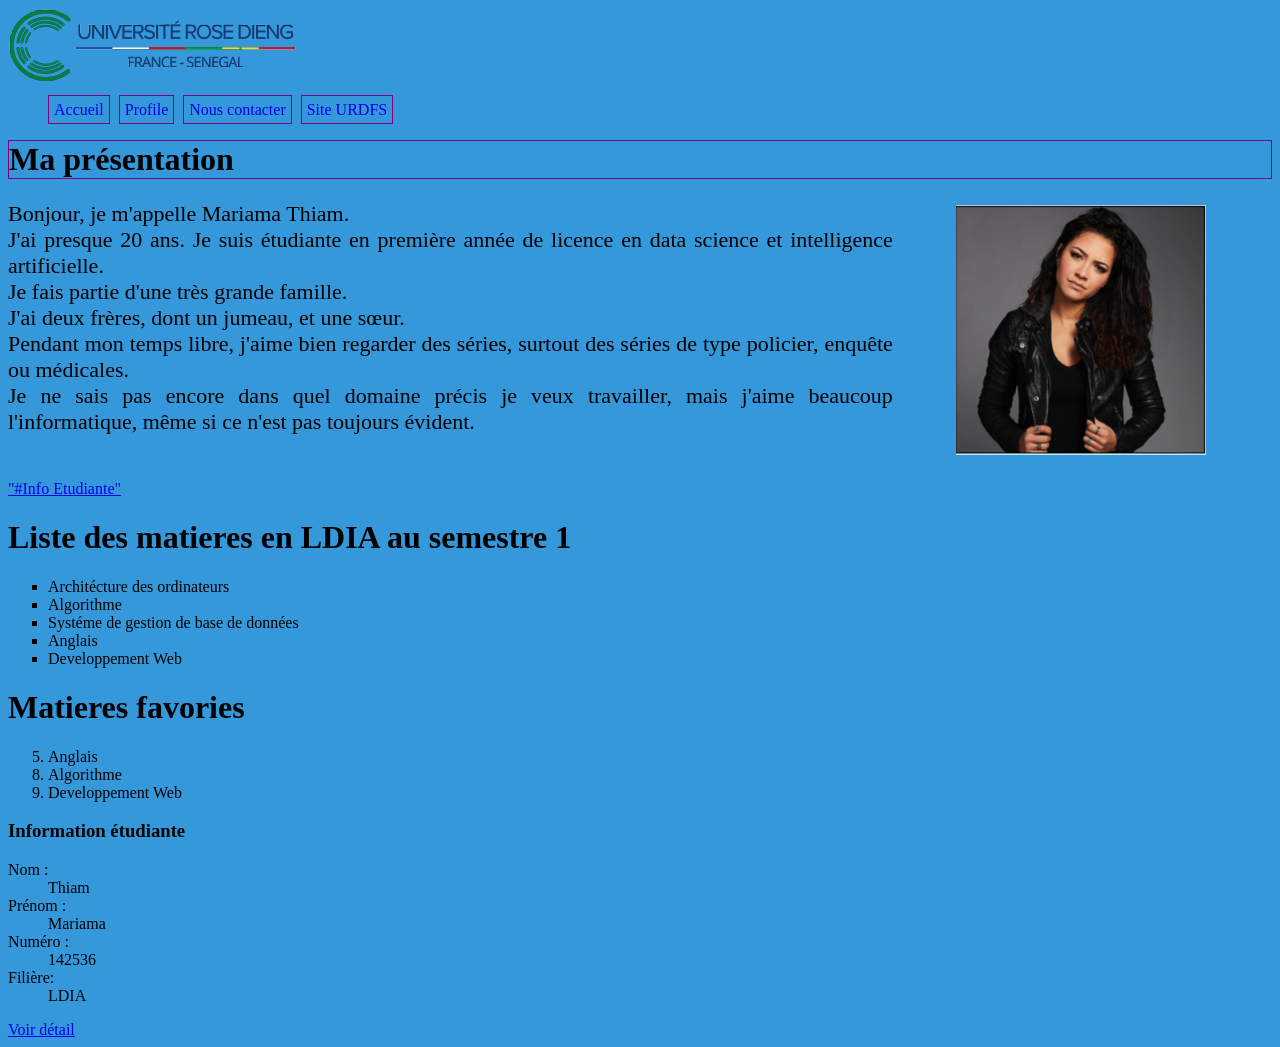
==== index.html @ 73dcd8d2 "Add files via upload" ====
<!DOCTYPE html>
<html lang="en">
<head>
    
    <meta charset="UTF-8">
    <meta name="viewport" content="width=device-width, initial-scale=1.0">
    <title>
        <h1>Ma présentation</h1>
    </title>
    <link rel="stylesheet" href="CSS/style.css">
</head>

<body>
    <header>
        <img src="logo_URDFS.png" alt="">
    </header>
    <!--<nav> sert à créer une “liste” de liens pour aller vers d’autres pages ou sections du site.-->
    <nav>
        <ul>
            <li><a href="index.html">Accueil</a></li>
            <li><a href="profile.html" class="">Profile</a></li>
            <li><a href="contact.html">Nous contacter</a></li>
            <li><a target="_blank" title="Lien vers le site de l'Université Rose Dieng" href="https://www.urdfs.sn">Site URDFS</a></li>
        </ul>
    </nav>
    <!--L'attribut target permet d'ouvrir un liens de votre page dans un autre onglet-->
    <!--L'attribut title permet d'afficher une description quand tu mets le curseur sur le lien -->
        <h1 class="titredepage">Ma présentation</h1>
        <div id="bloc1">
            <p id="presentation">Bonjour, je m'appelle Mariama Thiam.<br> J'ai presque 20 ans. 
                Je suis étudiante en première année de licence en data science et intelligence artificielle.<br>
                Je fais partie d'une très grande famille.<br>
                J'ai deux frères, dont un jumeau, et une sœur.<br>
                Pendant mon temps libre, j'aime bien regarder des séries, surtout des séries de type policier, enquête ou médicales.<br>
                Je ne sais pas encore dans quel domaine précis je veux travailler, mais j'aime beaucoup l'informatique, même si ce n'est pas toujours évident.
            </p>
            <img id="profile" src="profile.png" alt="photo de profile">
        </div>
    <a href="#InfosEtudiante">"#Info Etudiante"</a>
    <!--ul = “Unordered List”, permet de créer une liste sans ordre précis-->
    <h1>Liste des matieres en LDIA au semestre 1 </h1>
    <ul type ="square">    
        <li>Architécture des ordinateurs</li>
        <li>Algorithme</li>
        <li>Systéme de gestion de base de données</li>
        <li>Anglais</li>
        <li>Developpement Web</li>
    </ul>
<!--ol = “Ordered List”, permet de créer une liste ordonnée-->
<!--<ol type ="1"> par défaut permet de demarer la liste
<ol type ="1" start ="5">start permet de dire là cela commence mais cela ne marche qu'avec les chiffres
<li value = "8">Algorithme</li> le value permet de dire exactement le numero qu'on veut mettre
-->
<h1>Matieres favories </h1>
<ol type ="1" start ="5"> 
    <li>Anglais</li>
    <li value = "8">Algorithme</li>
    <li>Developpement Web</li>
</ol>
<!--dl signifie Definition List
 C’est le conteneur qui contient toute la liste de définitions.-->
<!--<dt> signifie Definition Term
 C’est le terme ou le mot à définir.-->
<!--<dd> signifie Definition Description
 C’est la définition ou la description ou la donnée rék du terme-->
<h3 id="InfosEtudiante">Information étudiante</h3>
<dl>
    <dt>Nom : </dt><dd>Thiam </dd>
    <dt>Prénom : </dt><dd>Mariama </dd>
    <dt>Numéro : </dt><dd>142536 </dd>
    <dt>Filière: </dt><dd>LDIA </dd>
</dl>
<!--<a> signifie anchor (ancre en anglais)
Elle sert à rediriger l’utilisateur vers une autre page ou une section de la même page.-->
<a href="profile.html">Voir détail</a>
</body>
</html>
---- CSS/style.css ----
li a{
    text-decoration: none;
}
nav ul li{
    display: inline;
    border: 1px solid purple;
    padding: 5px;
    margin-right:5px ;
}
#presentation{
    text-align: justify;
    width: 70%;
    margin-right: 5%;
    font-size: 22px;
}
#bloc1{
    display: flex;
    /*border: 1px solid purple;*/
}
#profile{
    width: 250px; /* width gére la largeur*/
    height: 250px;  /* height gére la largeur*/
    margin-top: 2%;
    margin-bottom: 2%;
}
.titredepage{
    border: 1px solid purple;
    margin-bottom: 0%;
}
body{
    background-color: #3498db;
}
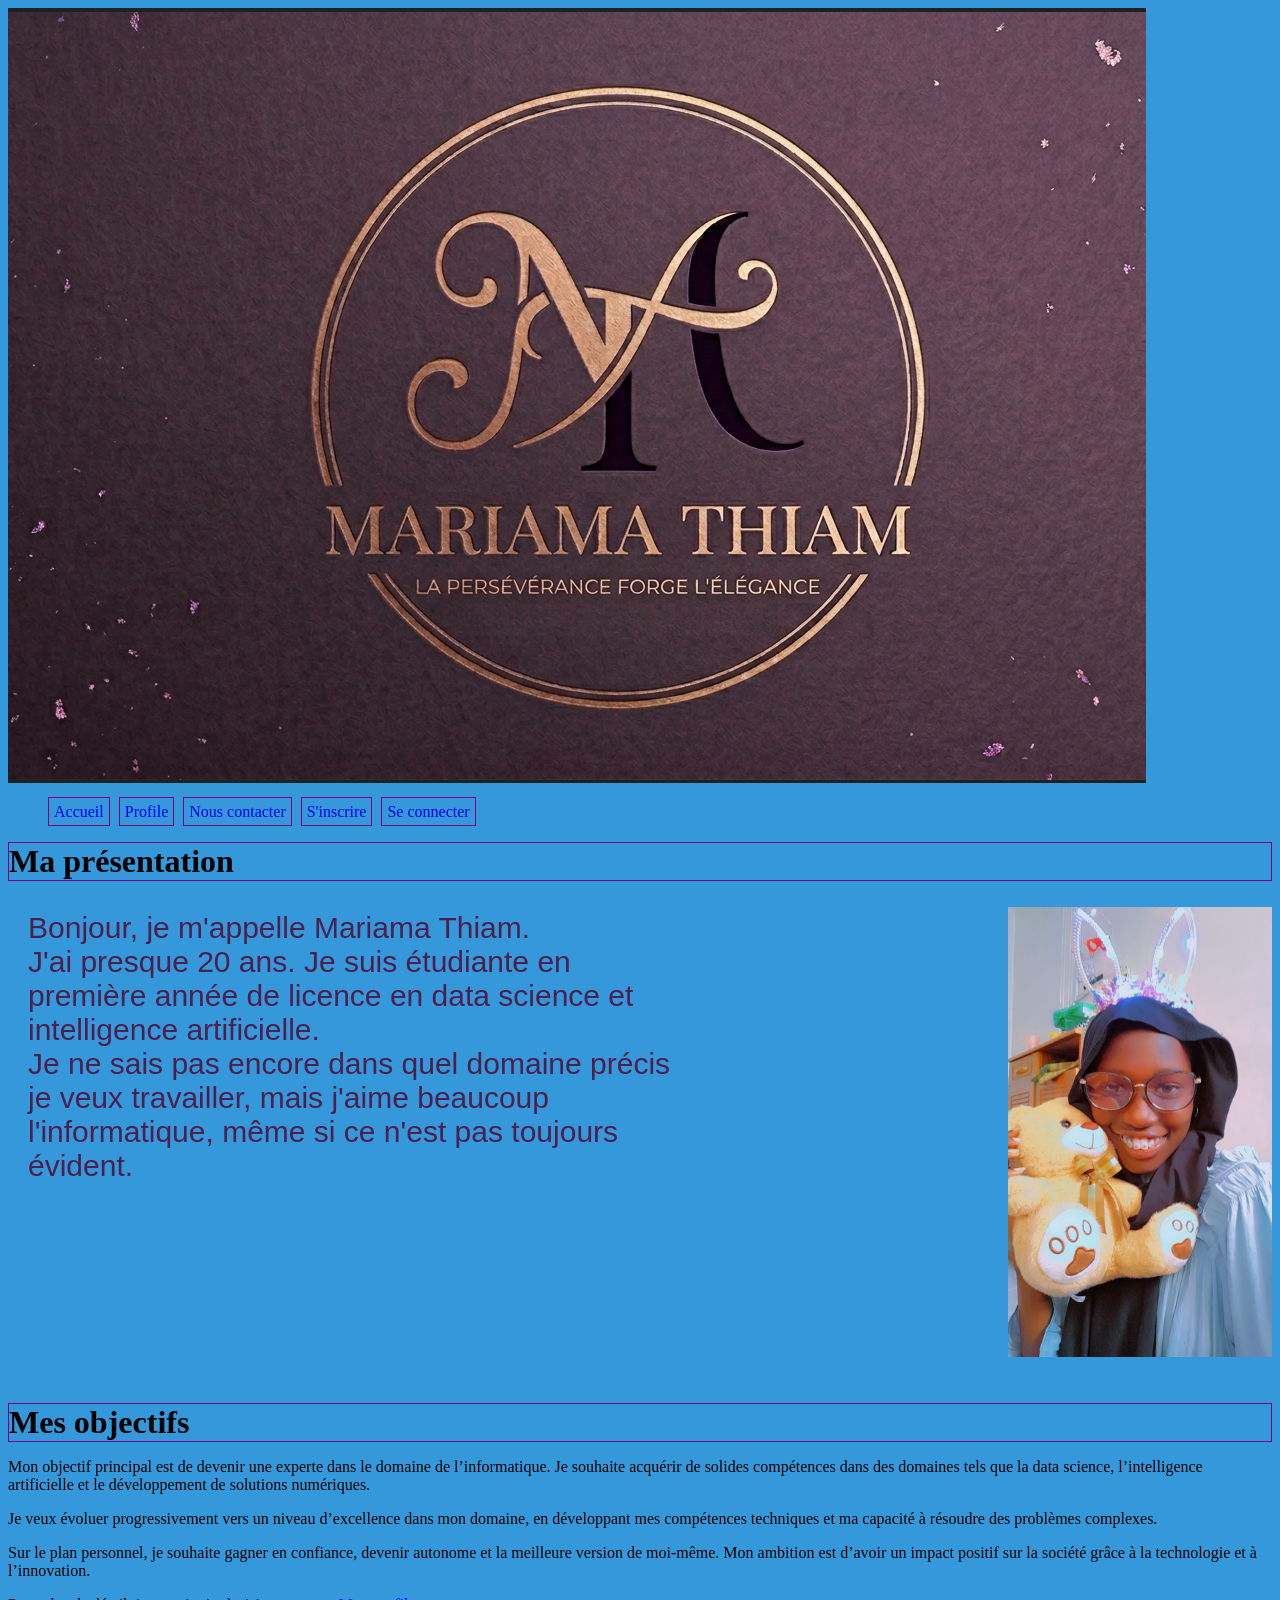
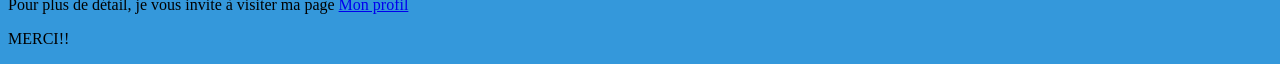
==== commit 93de2882: "modification du style et contenu" ====
--- a/index.html
+++ b/index.html
@@ -5,73 +5,70 @@
     <meta charset="UTF-8">
     <meta name="viewport" content="width=device-width, initial-scale=1.0">
     <title>
-        <h1>Ma présentation</h1>
+        Mon site personnel
     </title>
     <link rel="stylesheet" href="CSS/style.css">
 </head>
 
 <body>
     <header>
-        <img src="logo_URDFS.png" alt="">
+        <img id="logo" src="Mon logo.png" alt="" >
+        <div class="button"><span></span></div>
+         <nav>
+            <ul class="menu">
+                <li><a href="index.html">Accueil</a></li>
+                <li><a href="profile.html" class="">Profile</a></li>
+                <li><a href="contact.html">Nous contacter</a></li>
+                <li><a href="inscription.html">S'inscrire</a></li>
+                <li><a href="connexion.html">Se connecter</a></li>
+            </ul>
+        </nav>
     </header>
-    <!--<nav> sert à créer une “liste” de liens pour aller vers d’autres pages ou sections du site.-->
-    <nav>
-        <ul>
-            <li><a href="index.html">Accueil</a></li>
-            <li><a href="profile.html" class="">Profile</a></li>
-            <li><a href="contact.html">Nous contacter</a></li>
-            <li><a target="_blank" title="Lien vers le site de l'Université Rose Dieng" href="https://www.urdfs.sn">Site URDFS</a></li>
-        </ul>
-    </nav>
-    <!--L'attribut target permet d'ouvrir un liens de votre page dans un autre onglet-->
-    <!--L'attribut title permet d'afficher une description quand tu mets le curseur sur le lien -->
-        <h1 class="titredepage">Ma présentation</h1>
+    <script>
+        var button = document.querySelector('.button')
+        var menu = document.querySelector('.menu')
+
+        button.onclick = function(){
+            button.classList.toggle('active');
+            menu.classList.toggle('active');
+        }
+    </script>
+
+
+
+    <h1 class="titredepage">Ma présentation</h1>
+
         <div id="bloc1">
             <p id="presentation">Bonjour, je m'appelle Mariama Thiam.<br> J'ai presque 20 ans. 
                 Je suis étudiante en première année de licence en data science et intelligence artificielle.<br>
-                Je fais partie d'une très grande famille.<br>
-                J'ai deux frères, dont un jumeau, et une sœur.<br>
-                Pendant mon temps libre, j'aime bien regarder des séries, surtout des séries de type policier, enquête ou médicales.<br>
                 Je ne sais pas encore dans quel domaine précis je veux travailler, mais j'aime beaucoup l'informatique, même si ce n'est pas toujours évident.
             </p>
-            <img id="profile" src="profile.png" alt="photo de profile">
+            <img id="profile" src="ma photo de profile.jpeg" alt="ma photo de profile">
         </div>
-    <a href="#InfosEtudiante">"#Info Etudiante"</a>
-    <!--ul = “Unordered List”, permet de créer une liste sans ordre précis-->
-    <h1>Liste des matieres en LDIA au semestre 1 </h1>
-    <ul type ="square">    
-        <li>Architécture des ordinateurs</li>
-        <li>Algorithme</li>
-        <li>Systéme de gestion de base de données</li>
-        <li>Anglais</li>
-        <li>Developpement Web</li>
-    </ul>
-<!--ol = “Ordered List”, permet de créer une liste ordonnée-->
-<!--<ol type ="1"> par défaut permet de demarer la liste
-<ol type ="1" start ="5">start permet de dire là cela commence mais cela ne marche qu'avec les chiffres
-<li value = "8">Algorithme</li> le value permet de dire exactement le numero qu'on veut mettre
--->
-<h1>Matieres favories </h1>
-<ol type ="1" start ="5"> 
-    <li>Anglais</li>
-    <li value = "8">Algorithme</li>
-    <li>Developpement Web</li>
-</ol>
-<!--dl signifie Definition List
- C’est le conteneur qui contient toute la liste de définitions.-->
-<!--<dt> signifie Definition Term
- C’est le terme ou le mot à définir.-->
-<!--<dd> signifie Definition Description
- C’est la définition ou la description ou la donnée rék du terme-->
-<h3 id="InfosEtudiante">Information étudiante</h3>
-<dl>
-    <dt>Nom : </dt><dd>Thiam </dd>
-    <dt>Prénom : </dt><dd>Mariama </dd>
-    <dt>Numéro : </dt><dd>142536 </dd>
-    <dt>Filière: </dt><dd>LDIA </dd>
-</dl>
-<!--<a> signifie anchor (ancre en anglais)
-Elle sert à rediriger l’utilisateur vers une autre page ou une section de la même page.-->
-<a href="profile.html">Voir détail</a>
+
+        <h1 class="titredepage">Mes objectifs</h1>
+        
+        <section id="objectifs">
+
+            <p>
+                Mon objectif principal est de devenir une experte dans le domaine de l’informatique. 
+                Je souhaite acquérir de solides compétences dans des domaines tels que la data science, l’intelligence artificielle et le développement de solutions numériques.
+            </p>
+
+            <p>
+                Je veux évoluer progressivement vers un niveau d’excellence dans mon domaine, en développant mes compétences techniques et ma capacité à résoudre des problèmes complexes.
+            </p>
+
+            <p>
+                Sur le plan personnel, je souhaite gagner en confiance, devenir autonome et la meilleure version de moi-même.
+                Mon ambition est d’avoir un impact positif sur la société grâce à la technologie et à l’innovation.
+            </p>
+        </section>
+        <p>
+            Pour plus de détail, je vous invite à visiter ma page <a href="profile.html">Mon profil</a>
+        </p>
+        <p>
+            MERCI!!
+        </p>
 </body>
 </html>
--- a/CSS/style.css
+++ b/CSS/style.css
@@ -13,7 +13,156 @@
     margin-right: 5%;
     font-size: 22px;
 }
-#bloc1{
+#bloc1{header{
+    font-family: system-ui, -apple-system, BlinkMacSystemFont, 'Segoe UI', Roboto, Oxygen, Ubuntu, Cantarell, 'Open Sans', 'Helvetica Neue', sans-serif;
+    font-size: 25px;
+    display: flex;
+    justify-content: space-between;
+    align-items: center;
+    padding: 20px 15%;
+    box-shadow: rgba(0,0,0,0.1) 0 0 25px;
+    background-color: rgba(212, 175, 55, 0.25);
+
+}
+
+#logo{
+    width:350px ;
+    margin-left: 0%;
+}
+
+body{
+    background-image: url("decoration-colorful-flowers-with-copy-space.jpg");
+    background-size: cover;
+    background-position: center;
+    height: 100vh;
+}
+
+ul{
+    list-style: none;
+    display: flex;
+}
+ul li{
+    margin: 25px;
+}
+a{
+    text-decoration: none;
+    color:#695309;
+    font-weight: bold;
+    padding: 10px;
+    transition: 0.5s;
+    border-radius: 6%;
+}
+a:hover{
+    background-color: #695309;
+    color: aliceblue;
+}
+
+@media screen and (max-width:1500px){
+    body{
+        position: relative;
+    }
+    header{
+        padding: 10px 20px;
+    }
+    ul{
+        flex-direction: column;
+        position: absolute;
+        background-color:rgba(57, 22, 41, 0.5);
+        top: 0;
+        left: -1500;
+        width: 100%;
+        height: 100vh;
+        display: flex;
+        align-items: center;
+        justify-content: center;
+        backdrop-filter: blur(10px);
+        transition: 0.5s;
+    }
+    ul li{
+        margin: 20px 0;
+    }
+
+    ul li a{
+        text-transform: uppercase;
+    }
+    .button{
+        width: 50px;
+        height: 50px;
+        position: relative;
+        display: flex;
+        justify-content: center;
+        align-items: center;
+        cursor: pointer;
+        z-index: 100;
+
+    }
+    .button span {
+    width: 55px;
+    height: 5px;
+    background-color: #695309;
+    transition: 0.3s;
+    }
+    .button::after{
+        content: "";
+        position: absolute;
+        width: 55px;
+        height: 5px;
+        background-color:  #695309;
+        box-shadow: 0 10px 0  #695309;
+        transform: translateY(-10px);
+        transition: 0.3s;
+    }
+    .button.active::after{
+        box-shadow: 0 0 0  #695309;
+        transform: rotate(45deg);
+    }
+        .button::before{
+        content: "";
+        position: absolute;
+        width: 55px;
+        height: 5px;
+        background-color: #695309;
+        transform: translateY(10px);
+        transition: 0.3s;
+    }
+    .button.active::before{
+        transform: rotate(-45deg);
+    }
+    .button.active span {
+    opacity: 0;
+    }
+    ul.active{
+        left: 0;
+    }
+
+}
+    h1{
+    text-align: center;
+    color: purple;
+    font-family: 'Lucida Sans', 'Lucida Sans Regular', 'Lucida Grande', 'Lucida Sans Unicode', Geneva, Verdana, sans-serif;
+    padding: 15px 30px;
+    border: 3px solid violet ;
+    display: inline-block;
+    border-radius: 15px;
+    margin-left: 0px;
+}
+#profile{
+    height: 450px;
+    width: 350px;
+    margin-left: 250px;
+}
+div{
+    display: flex;
+}
+p{
+    font-size: 30px;
+    font-family: 'Trebuchet MS', 'Lucida Sans Unicode', 'Lucida Grande', 'Lucida Sans', Arial, sans-serif;
+    margin-left: 20px;
+    text-align: start;
+    color: rgb(77, 31, 77);
+    max-width: 700px;
+    
+} 
     display: flex;
     /*border: 1px solid purple;*/
 }
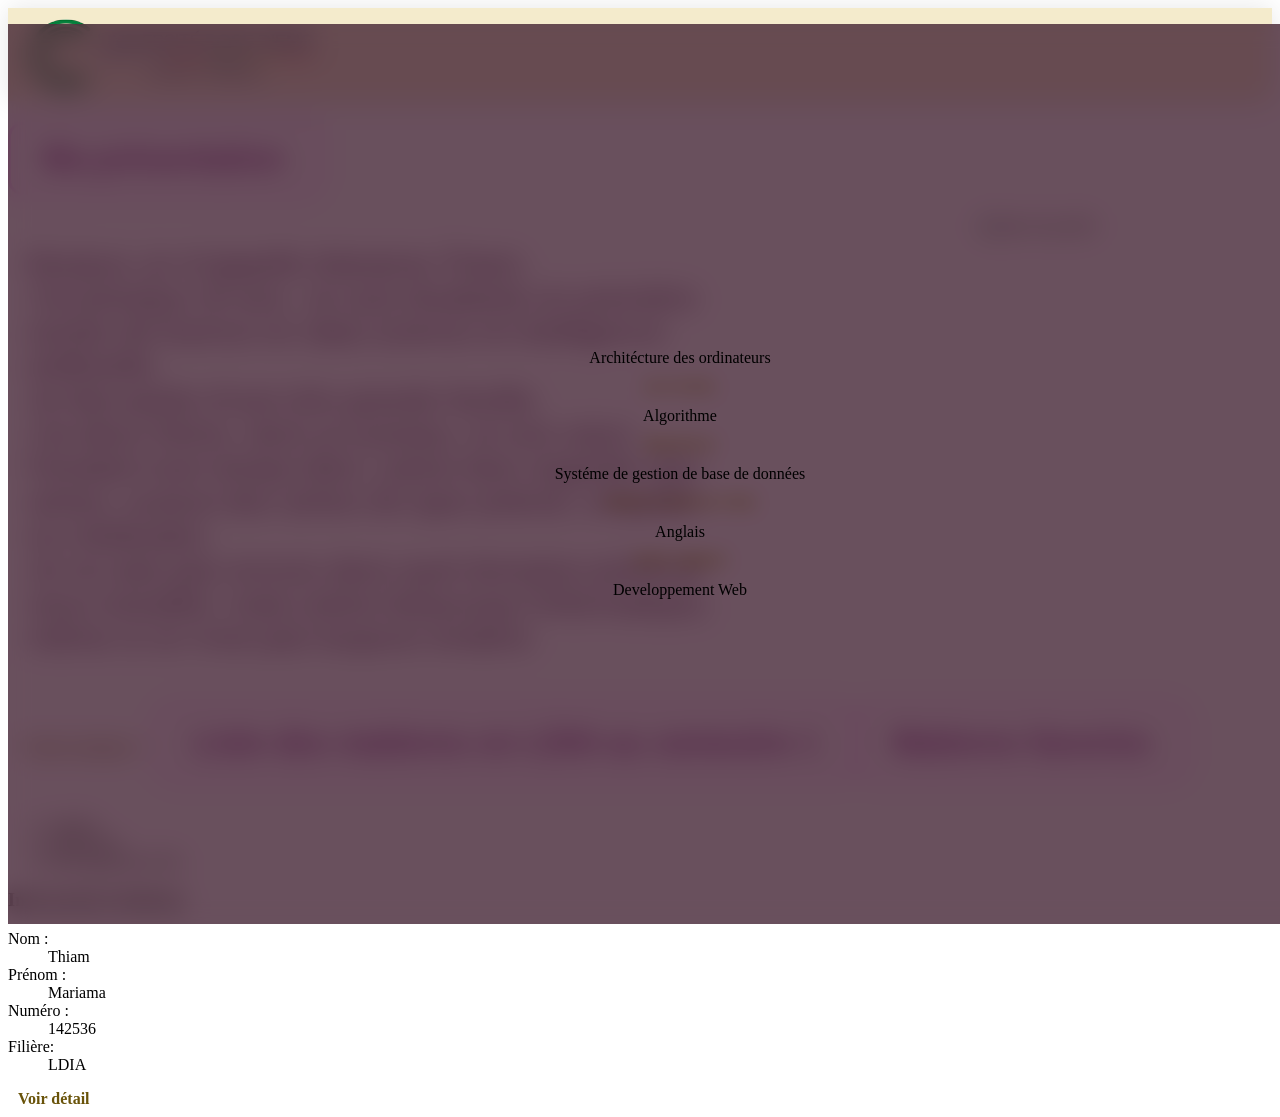
==== commit 4a444f8f: "mes modifications" ====
--- a/index.html
+++ b/index.html
@@ -5,70 +5,73 @@
     <meta charset="UTF-8">
     <meta name="viewport" content="width=device-width, initial-scale=1.0">
     <title>
-        Mon site personnel
+        <h1>Ma présentation</h1>
     </title>
     <link rel="stylesheet" href="CSS/style.css">
 </head>
 
 <body>
     <header>
-        <img id="logo" src="Mon logo.png" alt="" >
-        <div class="button"><span></span></div>
-         <nav>
-            <ul class="menu">
-                <li><a href="index.html">Accueil</a></li>
-                <li><a href="profile.html" class="">Profile</a></li>
-                <li><a href="contact.html">Nous contacter</a></li>
-                <li><a href="inscription.html">S'inscrire</a></li>
-                <li><a href="connexion.html">Se connecter</a></li>
-            </ul>
-        </nav>
+        <img src="logo_URDFS.png" alt="">
     </header>
-    <script>
-        var button = document.querySelector('.button')
-        var menu = document.querySelector('.menu')
-
-        button.onclick = function(){
-            button.classList.toggle('active');
-            menu.classList.toggle('active');
-        }
-    </script>
-
-
-
-    <h1 class="titredepage">Ma présentation</h1>
-
+    <!--<nav> sert à créer une “liste” de liens pour aller vers d’autres pages ou sections du site.-->
+    <nav>
+        <ul>
+            <li><a href="index.html">Accueil</a></li>
+            <li><a href="profile.html" class="">Profile</a></li>
+            <li><a href="contact.html">Nous contacter</a></li>
+            <li><a target="_blank" title="Lien vers le site de l'Université Rose Dieng" href="https://www.urdfs.sn">Site URDFS</a></li>
+        </ul>
+    </nav>
+    <!--L'attribut target permet d'ouvrir un liens de votre page dans un autre onglet-->
+    <!--L'attribut title permet d'afficher une description quand tu mets le curseur sur le lien -->
+        <h1 class="titredepage">Ma présentation</h1>
         <div id="bloc1">
             <p id="presentation">Bonjour, je m'appelle Mariama Thiam.<br> J'ai presque 20 ans. 
                 Je suis étudiante en première année de licence en data science et intelligence artificielle.<br>
+                Je fais partie d'une très grande famille.<br>
+                J'ai deux frères, dont un jumeau, et une sœur.<br>
+                Pendant mon temps libre, j'aime bien regarder des séries, surtout des séries de type policier, enquête ou médicales.<br>
                 Je ne sais pas encore dans quel domaine précis je veux travailler, mais j'aime beaucoup l'informatique, même si ce n'est pas toujours évident.
             </p>
-            <img id="profile" src="ma photo de profile.jpeg" alt="ma photo de profile">
+            <img id="profile" src="profile.png" alt="photo de profile">
         </div>
-
-        <h1 class="titredepage">Mes objectifs</h1>
-        
-        <section id="objectifs">
-
-            <p>
-                Mon objectif principal est de devenir une experte dans le domaine de l’informatique. 
-                Je souhaite acquérir de solides compétences dans des domaines tels que la data science, l’intelligence artificielle et le développement de solutions numériques.
-            </p>
-
-            <p>
-                Je veux évoluer progressivement vers un niveau d’excellence dans mon domaine, en développant mes compétences techniques et ma capacité à résoudre des problèmes complexes.
-            </p>
-
-            <p>
-                Sur le plan personnel, je souhaite gagner en confiance, devenir autonome et la meilleure version de moi-même.
-                Mon ambition est d’avoir un impact positif sur la société grâce à la technologie et à l’innovation.
-            </p>
-        </section>
-        <p>
-            Pour plus de détail, je vous invite à visiter ma page <a href="profile.html">Mon profil</a>
-        </p>
-        <p>
-            MERCI!!
-        </p>
+    <a href="#InfosEtudiante">"#Info Etudiante"</a>
+    <!--ul = “Unordered List”, permet de créer une liste sans ordre précis-->
+    <h1>Liste des matieres en LDIA au semestre 1 </h1>
+    <ul type ="square">    
+        <li>Architécture des ordinateurs</li>
+        <li>Algorithme</li>
+        <li>Systéme de gestion de base de données</li>
+        <li>Anglais</li>
+        <li>Developpement Web</li>
+    </ul>
+<!--ol = “Ordered List”, permet de créer une liste ordonnée-->
+<!--<ol type ="1"> par défaut permet de demarer la liste
+<ol type ="1" start ="5">start permet de dire là cela commence mais cela ne marche qu'avec les chiffres
+<li value = "8">Algorithme</li> le value permet de dire exactement le numero qu'on veut mettre
+-->
+<h1>Matieres favories </h1>
+<ol type ="1" start ="5"> 
+    <li>Anglais</li>
+    <li value = "8">Algorithme</li>
+    <li>Developpement Web</li>
+</ol>
+<!--dl signifie Definition List
+ C’est le conteneur qui contient toute la liste de définitions.-->
+<!--<dt> signifie Definition Term
+ C’est le terme ou le mot à définir.-->
+<!--<dd> signifie Definition Description
+ C’est la définition ou la description ou la donnée rék du terme-->
+<h3 id="InfosEtudiante">Information étudiante</h3>
+<dl>
+    <dt>Nom : </dt><dd>Thiam </dd>
+    <dt>Prénom : </dt><dd>Mariama </dd>
+    <dt>Numéro : </dt><dd>142536 </dd>
+    <dt>Filière: </dt><dd>LDIA </dd>
+</dl>
+<!--<a> signifie anchor (ancre en anglais)
+Elle sert à rediriger l’utilisateur vers une autre page ou une section de la même page.-->
+<a href="profile.html">Voir détail</a>
 </body>
 </html>
--- a/CSS/style.css
+++ b/CSS/style.css
@@ -1,19 +1,4 @@
-li a{
-    text-decoration: none;
-}
-nav ul li{
-    display: inline;
-    border: 1px solid purple;
-    padding: 5px;
-    margin-right:5px ;
-}
-#presentation{
-    text-align: justify;
-    width: 70%;
-    margin-right: 5%;
-    font-size: 22px;
-}
-#bloc1{header{
+header{
     font-family: system-ui, -apple-system, BlinkMacSystemFont, 'Segoe UI', Roboto, Oxygen, Ubuntu, Cantarell, 'Open Sans', 'Helvetica Neue', sans-serif;
     font-size: 25px;
     display: flex;
@@ -162,20 +147,4 @@
     color: rgb(77, 31, 77);
     max-width: 700px;
     
-} 
-    display: flex;
-    /*border: 1px solid purple;*/
-}
-#profile{
-    width: 250px; /* width gére la largeur*/
-    height: 250px;  /* height gére la largeur*/
-    margin-top: 2%;
-    margin-bottom: 2%;
-}
-.titredepage{
-    border: 1px solid purple;
-    margin-bottom: 0%;
-}
-body{
-    background-color: #3498db;
-}+} 
